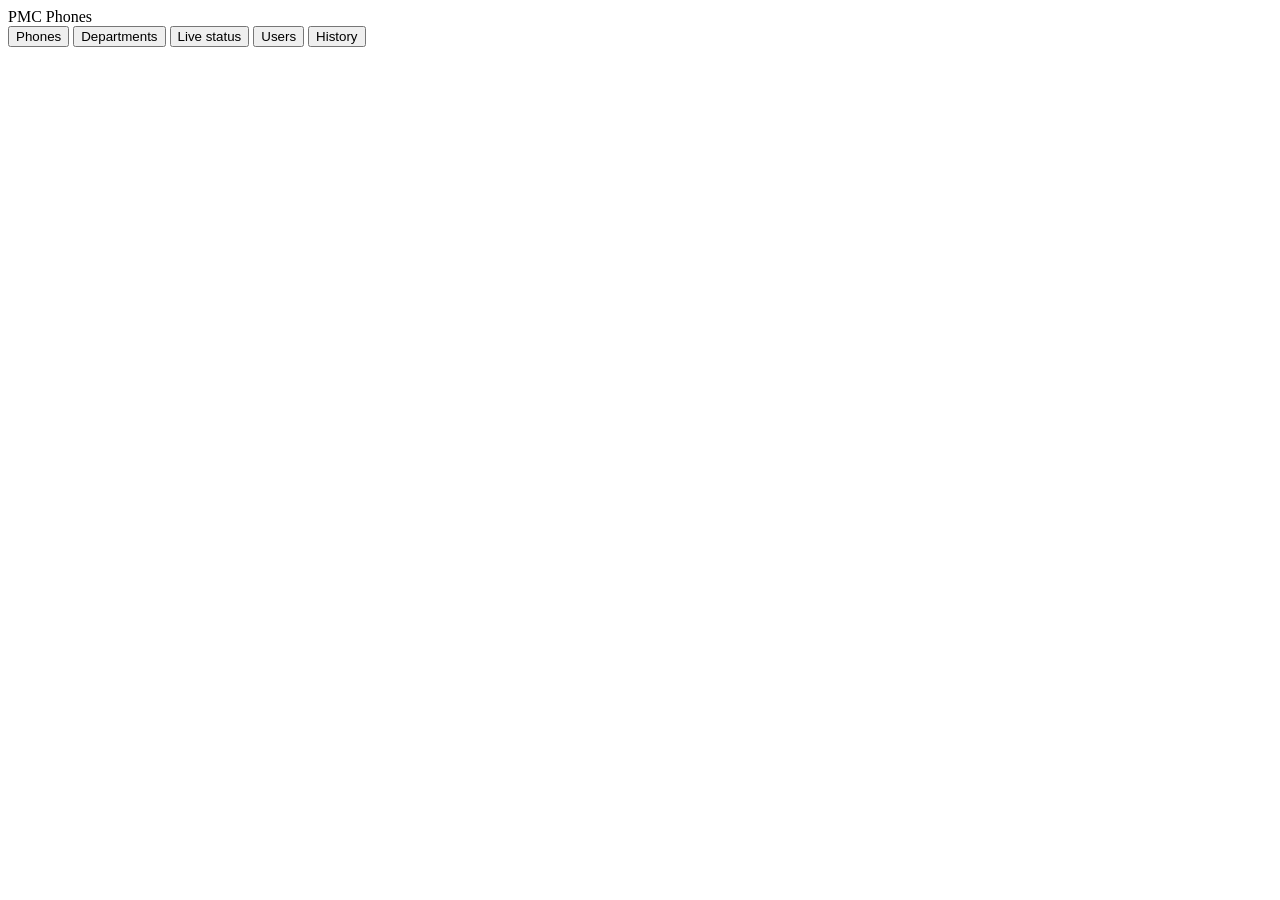
==== app/public/index.html @ c4998d30 "PMC Phones: the admin screen, the API, users and roles, live status, history, tests app/server.js no" ====
<!doctype html>
<html lang="en">
<head>
<meta charset="utf-8">
<meta name="viewport" content="width=device-width, initial-scale=1">
<title>PMC Phones</title>
<link rel="stylesheet" href="/style.css">
</head>
<body>
<header class="top">
  <div class="brand">PMC Phones</div>
  <div id="chips" class="chips"></div>
  <div id="who" class="who"></div>
</header>
<nav id="nav" class="nav hidden">
  <button data-view="phones" class="active">Phones</button>
  <button data-view="departments">Departments</button>
  <button data-view="live">Live status</button>
  <button data-view="users" data-role="admin">Users</button>
  <button data-view="history" data-role="admin">History</button>
</nav>
<main id="main"></main>
<div id="modal" class="modal hidden"><div class="card" id="modalCard"></div></div>
<div id="toast" class="toast hidden"></div>
<script src="/app.js"></script>
</body>
</html>
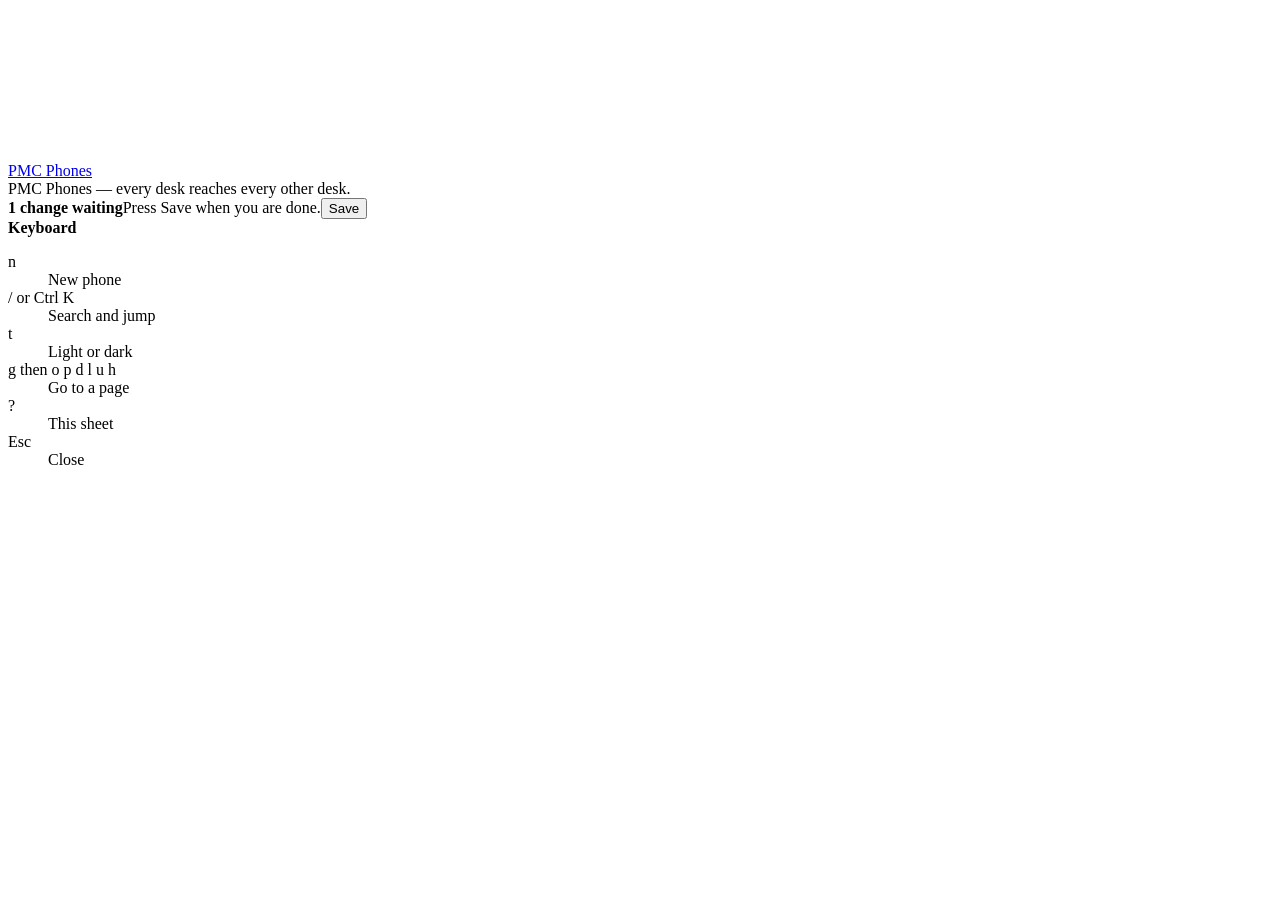
==== commit a37cdc4f: "PMC Phones on the PSA design system: the full screen rebuilt to match the ticketing desk Dada, 7 Oct" ====
--- a/app/public/index.html
+++ b/app/public/index.html
@@ -1,27 +1,57 @@
 <!doctype html>
-<html lang="en">
+<html lang="en" data-theme="dark">
 <head>
 <meta charset="utf-8">
 <meta name="viewport" content="width=device-width, initial-scale=1">
+<meta name="color-scheme" content="dark light">
 <title>PMC Phones</title>
 <link rel="stylesheet" href="/style.css">
 </head>
 <body>
+<svg hidden xmlns="http://www.w3.org/2000/svg">
+  <symbol id="i-board" viewBox="0 0 24 24"><path d="M4 5h16M4 12h16M4 19h10"/></symbol>
+  <symbol id="i-phone" viewBox="0 0 24 24"><path d="M5 4h3l2 5-2.5 1.5a11 11 0 0 0 6 6L15 14l5 2v3a2 2 0 0 1-2 2A16 16 0 0 1 3 6a2 2 0 0 1 2-2"/></symbol>
+  <symbol id="i-building" viewBox="0 0 24 24"><path d="M3 21h18M5 21V4h14v17M9 8h2M13 8h2M9 12h2M13 12h2M9 16h2M13 16h2"/></symbol>
+  <symbol id="i-monitor" viewBox="0 0 24 24"><path d="M3 5h18v11H3zM8 20h8M12 16v4"/></symbol>
+  <symbol id="i-users" viewBox="0 0 24 24"><path d="M16 21v-2a4 4 0 0 0-4-4H6a4 4 0 0 0-4 4v2M9 11a4 4 0 1 0 0-8 4 4 0 0 0 0 8M22 21v-2a4 4 0 0 0-3-3.9M16 3.1a4 4 0 0 1 0 7.8"/></symbol>
+  <symbol id="i-note" viewBox="0 0 24 24"><path d="M21 12a8 8 0 0 1-11.6 7.2L4 20l1.1-4.4A8 8 0 1 1 21 12"/></symbol>
+  <symbol id="i-plus" viewBox="0 0 24 24"><path d="M12 5v14M5 12h14"/></symbol>
+  <symbol id="i-search" viewBox="0 0 24 24"><path d="M11 4a7 7 0 1 0 0 14 7 7 0 0 0 0-14M20 20l-4-4"/></symbol>
+  <symbol id="i-sun" viewBox="0 0 24 24"><path d="M12 3v2M12 19v2M4.2 4.2l1.4 1.4M18.4 18.4l1.4 1.4M3 12h2M19 12h2M4.2 19.8l1.4-1.4M18.4 5.6l1.4-1.4M12 8a4 4 0 1 0 0 8 4 4 0 0 0 0-8"/></symbol>
+  <symbol id="i-keyboard" viewBox="0 0 24 24"><path d="M3 6h18v12H3zM7 10h.01M11 10h.01M15 10h.01M7 14h10"/></symbol>
+  <symbol id="i-check" viewBox="0 0 24 24"><path d="M20 7 10 17l-5-5"/></symbol>
+  <symbol id="i-clock" viewBox="0 0 24 24"><path d="M12 21a9 9 0 1 0 0-18 9 9 0 0 0 0 18M12 7v5l3 2"/></symbol>
+  <symbol id="i-alert" viewBox="0 0 24 24"><path d="M12 3 2 20h20zM12 10v4M12 17h.01"/></symbol>
+  <symbol id="i-shield" viewBox="0 0 24 24"><path d="M12 3 4 6v6c0 5 3.5 8 8 9 4.5-1 8-4 8-9V6z"/></symbol>
+  <symbol id="i-x" viewBox="0 0 24 24"><path d="M6 6l12 12M18 6 6 18"/></symbol>
+  <symbol id="i-trash" viewBox="0 0 24 24"><path d="M4 7h16M9 7V4h6v3M6 7l1 13h10l1-13M10 11v6M14 11v6"/></symbol>
+  <symbol id="i-filter" viewBox="0 0 24 24"><path d="M3 5h18l-7 8v6l-4-2v-4z"/></symbol>
+  <symbol id="i-edit" viewBox="0 0 24 24"><path d="M4 20h4l11-11-4-4L4 16zM13 7l4 4"/></symbol>
+  <symbol id="i-lock" viewBox="0 0 24 24"><path d="M6 11V8a6 6 0 0 1 12 0v3M5 11h14v10H5z"/></symbol>
+  <symbol id="i-layers" viewBox="0 0 24 24"><path d="M12 3 2 8l10 5 10-5zM2 13l10 5 10-5M2 18l10 5 10-5"/></symbol>
+  <symbol id="i-left" viewBox="0 0 24 24"><path d="M19 12H5M12 5l-7 7 7 7"/></symbol>
+  <symbol id="i-sparkle" viewBox="0 0 24 24"><path d="M12 3v4M12 17v4M3 12h4M17 12h4M6 6l2.5 2.5M15.5 15.5 18 18M6 18l2.5-2.5M15.5 8.5 18 6"/></symbol>
+  <symbol id="i-link" viewBox="0 0 24 24"><path d="M10 14a4 4 0 0 0 5.7 0l3-3a4 4 0 0 0-5.7-5.7L11.5 6.8M14 10a4 4 0 0 0-5.7 0l-3 3a4 4 0 0 0 5.7 5.7l1.5-1.5"/></symbol>
+  <symbol id="i-my" viewBox="0 0 24 24"><path d="M20 21a8 8 0 0 0-16 0M12 13a4 4 0 1 0 0-8 4 4 0 0 0 0 8"/></symbol>
+</svg>
+<div id="nprog"></div>
 <header class="top">
-  <div class="brand">PMC Phones</div>
-  <div id="chips" class="chips"></div>
-  <div id="who" class="who"></div>
+  <a class="brand" href="#/overview"><i></i>PMC Phones</a>
+  <nav id="nav" aria-label="Pages"></nav>
+  <div class="who" id="who"></div>
 </header>
-<nav id="nav" class="nav hidden">
-  <button data-view="phones" class="active">Phones</button>
-  <button data-view="departments">Departments</button>
-  <button data-view="live">Live status</button>
-  <button data-view="users" data-role="admin">Users</button>
-  <button data-view="history" data-role="admin">History</button>
-</nav>
 <main id="main"></main>
-<div id="modal" class="modal hidden"><div class="card" id="modalCard"></div></div>
-<div id="toast" class="toast hidden"></div>
+<footer>PMC Phones &mdash; every desk reaches every other desk.</footer>
+<div class="savebar" id="savebar"><b id="savebar-text">1 change waiting</b><span class="muted">Press Save when you are done.</span><button type="button" class="primary" id="savebar-btn">Save</button></div>
+<dialog id="pal"><div class="pal-box"><input id="pal-q" placeholder="Jump to a number, a name, a department, or a page..." autocomplete="off"><div class="pal-list" id="pal-list"></div></div></dialog>
+<div id="keys" class="hidden" role="dialog" aria-label="Keyboard shortcuts"><b>Keyboard</b><dl>
+  <dt><span class="kbd">n</span></dt><dd>New phone</dd>
+  <dt><span class="kbd">/</span> or <span class="kbd">Ctrl K</span></dt><dd>Search and jump</dd>
+  <dt><span class="kbd">t</span></dt><dd>Light or dark</dd>
+  <dt><span class="kbd">g</span> then <span class="kbd">o p d l u h</span></dt><dd>Go to a page</dd>
+  <dt><span class="kbd">?</span></dt><dd>This sheet</dd>
+  <dt><span class="kbd">Esc</span></dt><dd>Close</dd>
+</dl></div>
 <script src="/app.js"></script>
 </body>
 </html>
